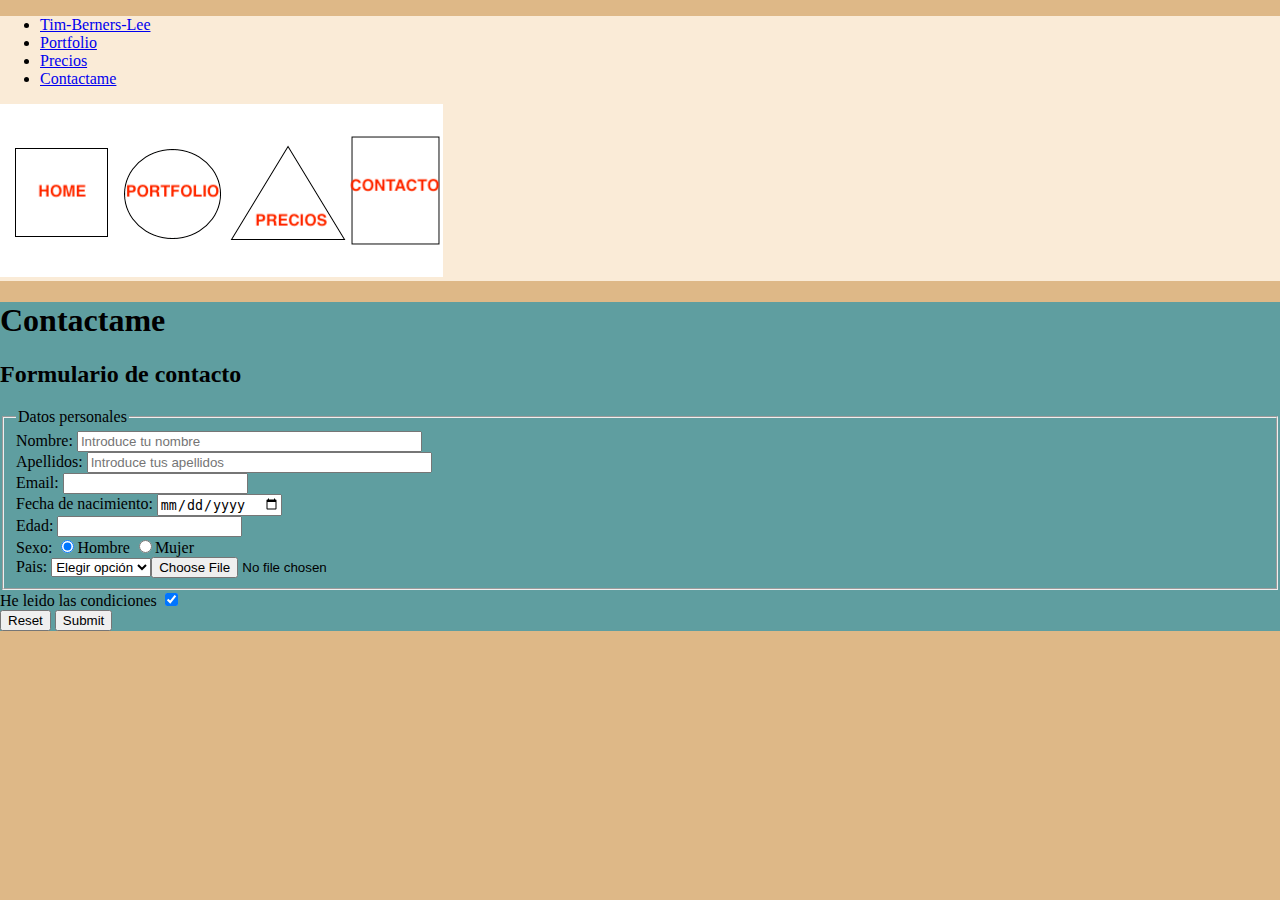
==== Pagina web/html/Contactame.html @ 1ccee3e9 "Add files via upload" ====
<!DOCTYPE html>
<html lang="es">
<head>
    <meta charset="UTF-8">
    <title>Contactame</title>
    <link rel="stylesheet" type="text/css" href="estilos.css" media="screen" />
</head>
<body>
    <div id="header">
        <ul>
            <li><a href="../Index.html">Tim-Berners-Lee</a></li>
            <li><a href="Portfolio.html">Portfolio</a></li>
            <li><a href="Precios.html">Precios</a></li>
            <li><a href="Contactame.html">Contactame</a></li>
        </ul>
    
        <img src="../Imagenes/imagen-menu.png" usemap="#zonas"/>
    
        <map name="zonas">
            <area shape="rect" coords="15,44,107,132" href="../Index.html">
            <area shape="circle" coords="173,89,47" href="../html/Portfolio.html">
            <area shape="poly" coords="288,42,344,135,231,135" href="../html/Precios.html">
            <area shape="rect" coords="351,32,438,,140" href="../html/Contactame.html">
        </map>
    </div>
    
    <div id="main-content">

        <h1>Contactame</h1>

        <h2>Formulario de contacto</h2>

        <form name="contactame" method="post" action="/send.php" enctype="multipart/form-data">
            <fieldset>
            <legend>Datos personales</legend>
                <div>
                    Nombre:
                    <input type="text" name="nombre" autocomplete="off" size="40"
                    placeholder="Introduce tu nombre" minlength="1" maxlength="100"
                    required pattern="[A-Za-Z0-9]"/>
                </div>

                <div>
                    Apellidos:
                    <input type="text" name="Apellidos" autocomplete="off" size="40"
                    placeholder="Introduce tus apellidos" minlength="1" maxlength="100"
                    required pattern="[A-Za-Z0-9]"/>
                </div>

                <div>
                    Email:
                    <input type="email" name="email"/>
                </div>

                <div>
                    Fecha de nacimiento:
                    <input type="date" name="fecha"/>
                </div>

                <div>
                    Edad:
                    <input type="number" name="edad"/>
                </div>

                <div>
                    Sexo:
                    <label><input type="radio" name="sexo" value="H" checked/>Hombre</label>
                    <label><input type="radio" name="sexo" value="M"/>Mujer</label> 
                </div>

                <div>
                    Pais:
                    <select name="pais">
                        <option value="Elegir" id="pais">Elegir opción</option>
                        <option value="España" id="pais">España</option>
                        <option value="Francia" id="pais">Francia</option>
                        <option value="Portugal" id="pais">Portugal</option>
                        <option value="Italia" id="pais">Italia</option>
                </div>
            </fieldset>

            <fieldset>
                <legend>Otros datos</legend>  
                    
                    <div>
                        Mensaje:
                        <textarea spellcheck="true" cols="50" rows="15" placeholder="Introduce tu mensaje"></textarea>
                    </div>

                    <div>
                        Adjunta una foto
                        <input type="file" accept="jpg">
                    </div>
            </fieldset>

                <div>
                    He leido las condiciones
                    <input type="checkbox" name="condiciones" required checked>
                </div>

                <div>
                    <input type="reset" name="Reiniciar">
                    <input type="submit" name="Enviar">
                </div>
        </form>
    </div>
</body>
</html>

<!--Daniel Lynch Barreto-->
---- Pagina web/html/estilos.css ----
body {
    margin: 0;
    padding: 0;
    background-color: burlywood;
}

#header {
    background-color: antiquewhite;
}
#main-content {
    background-color:cadetblue;
}
#side-content {
    background-color: chocolate;
}
#footer {
    background-color: cornflowerblue;
}

table {
    /* border: 1px solid blue; */
    border-collapse: collapse;
}
th, td {
    border: 1px solid gray;
}

.articulo {
    background-color: lightsalmon;
}
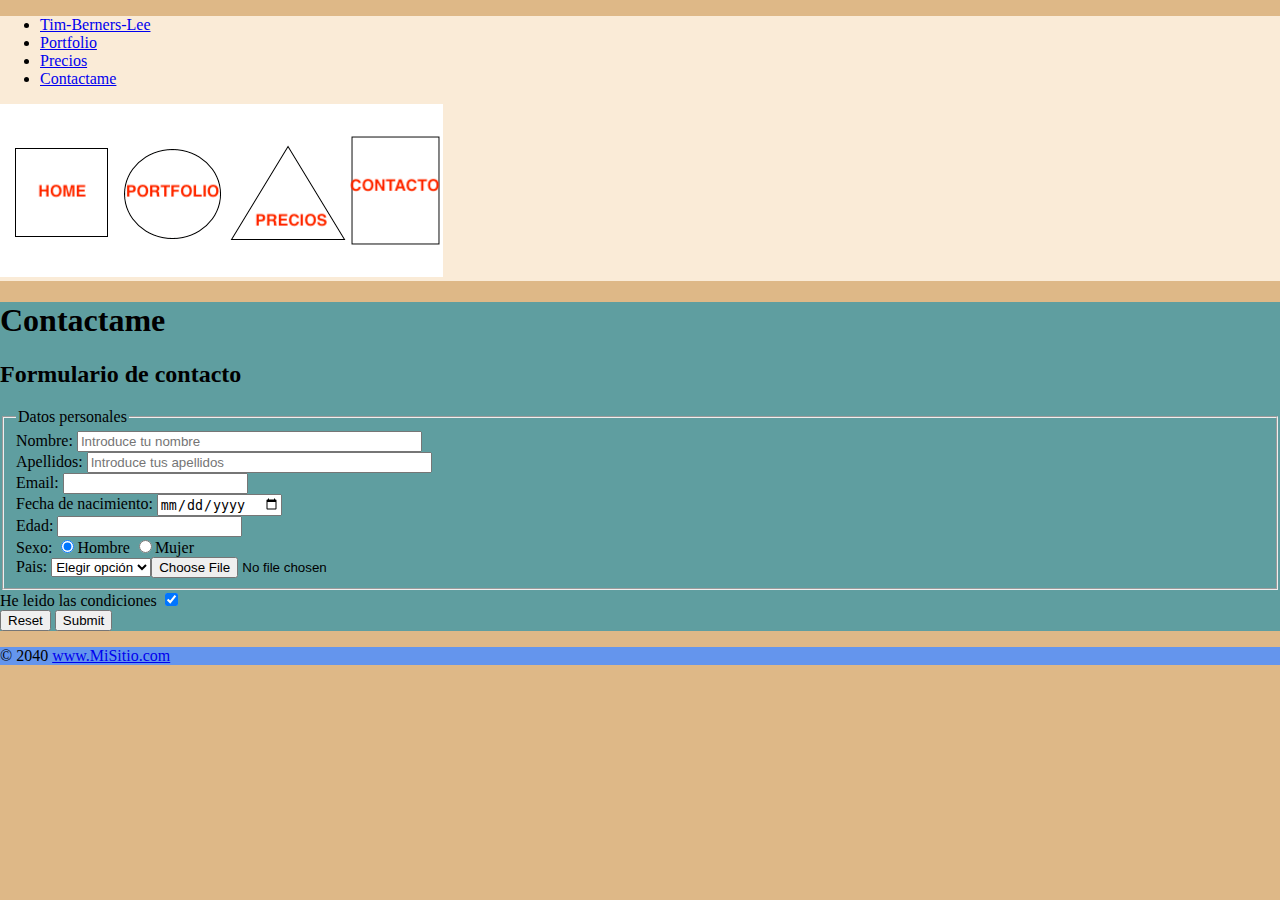
==== commit 55f04cf9: "Update Contactame.html" ====
--- a/Pagina web/html/Contactame.html
+++ b/Pagina web/html/Contactame.html
@@ -104,7 +104,12 @@
                 </div>
         </form>
     </div>
+        <div id="footer">
+        <p>
+            &#169 2040 <a href="../Index.html">www.MiSitio.com</a>
+        </p>
+    </div>
 </body>
 </html>
 
-<!--Daniel Lynch Barreto-->+<!--Daniel Lynch Barreto-->
